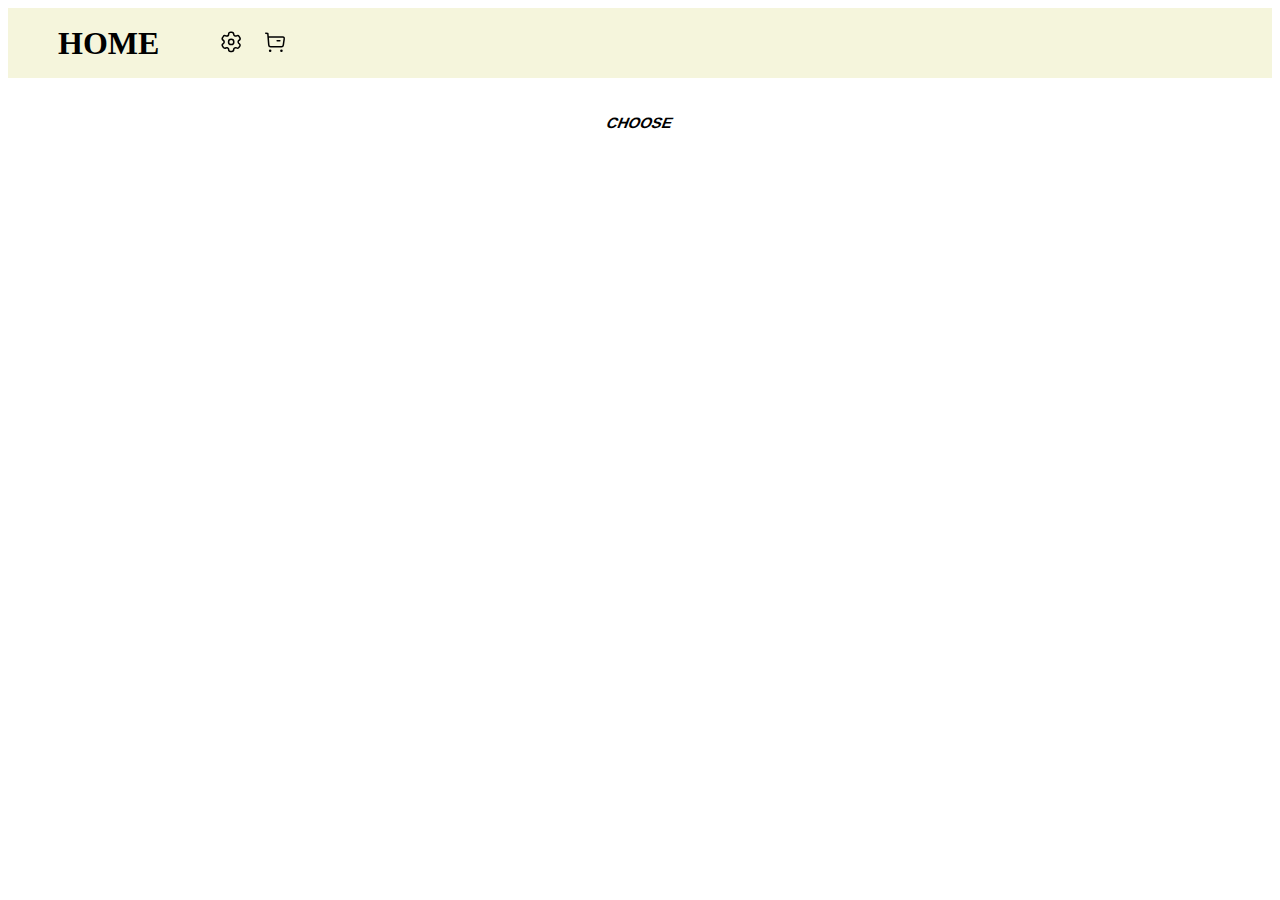
==== index.html @ d316020e "asdf" ====
<!DOCTYPE html>
<html lang="en">

<head>
    <meta charset="UTF-8">
    <meta name="viewport" content="width=device-width, initial-scale=1.0">
    <link rel="stylesheet" href="style.css">
    <title>Document</title>
</head>

<body>
    <nav>
        <h1 class="home">Home</h1>
        <button class="svg-button">
            <svg xmlns="http://www.w3.org/2000/svg" width="24" height="24" viewBox="0 0 24 24" fill="none">
                <path class="svg-path" fill-rule="evenodd" clip-rule="evenodd"
                    d="M20.8067 7.62357L20.1842 6.54348C19.6577 5.62956 18.4907 5.31427 17.5755 5.83867C17.1399 6.0953 16.6201 6.16811 16.1307 6.04104C15.6413 5.91398 15.2226 5.59747 14.9668 5.16133C14.8023 4.8841 14.7139 4.56835 14.7105 4.24599C14.7254 3.72918 14.5304 3.22836 14.17 2.85762C13.8096 2.48689 13.3145 2.27782 12.7975 2.27803H11.5435C11.037 2.27803 10.5513 2.47987 10.194 2.8389C9.83669 3.19793 9.63717 3.68455 9.63961 4.19107C9.6246 5.23688 8.77248 6.07677 7.72657 6.07666C7.40421 6.07331 7.08846 5.9849 6.81123 5.82036C5.89606 5.29597 4.72911 5.61125 4.20254 6.52517L3.53435 7.62357C3.00841 8.53635 3.3194 9.70256 4.23 10.2323C4.8219 10.574 5.18653 11.2055 5.18653 11.889C5.18653 12.5725 4.8219 13.204 4.23 13.5458C3.32056 14.0719 3.00923 15.2353 3.53435 16.1453L4.16593 17.2346C4.41265 17.6797 4.8266 18.0082 5.31619 18.1474C5.80578 18.2865 6.33064 18.2249 6.77462 17.976C7.21108 17.7213 7.73119 17.6515 8.21934 17.7822C8.70749 17.9128 9.12324 18.233 9.37416 18.6716C9.5387 18.9488 9.62711 19.2646 9.63046 19.587C9.63046 20.6435 10.487 21.5 11.5435 21.5H12.7975C13.8505 21.5 14.7055 20.6491 14.7105 19.5961C14.7081 19.088 14.9089 18.6 15.2682 18.2407C15.6275 17.8814 16.1155 17.6806 16.6236 17.6831C16.9452 17.6917 17.2596 17.7797 17.5389 17.9394C18.4517 18.4653 19.6179 18.1543 20.1476 17.2437L20.8067 16.1453C21.0618 15.7075 21.1318 15.186 21.0012 14.6963C20.8706 14.2067 20.5502 13.7893 20.111 13.5366C19.6718 13.2839 19.3514 12.8665 19.2208 12.3769C19.0902 11.8873 19.1603 11.3658 19.4154 10.9279C19.5812 10.6383 19.8214 10.3982 20.111 10.2323C21.0161 9.70285 21.3264 8.54345 20.8067 7.63272V7.62357Z"
                    stroke="black" stroke-width="1.5" stroke-linecap="round" stroke-linejoin="round" />
                <path class="svg-path"
                    d="M12.1751 14.5252C13.631 14.5252 14.8113 13.3449 14.8113 11.889C14.8113 10.4331 13.631 9.25285 12.1751 9.25285C10.7192 9.25285 9.53894 10.4331 9.53894 11.889C9.53894 13.3449 10.7192 14.5252 12.1751 14.5252Z"
                    stroke="black" stroke-width="1.5" stroke-linecap="round" stroke-linejoin="round" />
            </svg>
        </button>

        <button class="svg-button">
            <svg xmlns="http://www.w3.org/2000/svg" width="24" height="24" viewBox="0 0 24 24" fill="none">
                <path class="svg-path"
                    d="M2.75012 3.24989L4.83012 3.60989L5.79312 15.0829C5.87012 16.0199 6.65312 16.7389 7.59312 16.7359H18.5021C19.3991 16.7379 20.1601 16.0779 20.2871 15.1899L21.2361 8.63189C21.3421 7.89889 20.8331 7.21889 20.1011 7.11289C20.0371 7.10389 5.16412 7.09889 5.16412 7.09889"
                    stroke="black" stroke-width="1.5" stroke-linecap="round" stroke-linejoin="round" />
                <path class="svg-path" d="M14.1251 10.7948H16.8981" stroke="black" stroke-width="1.5"
                    stroke-linecap="round" stroke-linejoin="round" />
                <path class="svg-path" fill-rule="evenodd" clip-rule="evenodd"
                    d="M7.15441 20.2025C7.45541 20.2025 7.69841 20.4465 7.69841 20.7465C7.69841 21.0475 7.45541 21.2915 7.15441 21.2915C6.85341 21.2915 6.61041 21.0475 6.61041 20.7465C6.61041 20.4465 6.85341 20.2025 7.15441 20.2025Z"
                    fill="black" stroke="black" stroke-width="1.5" stroke-linecap="round" stroke-linejoin="round" />
                <path class="svg-path" fill-rule="evenodd" clip-rule="evenodd"
                    d="M18.4347 20.2025C18.7357 20.2025 18.9797 20.4465 18.9797 20.7465C18.9797 21.0475 18.7357 21.2915 18.4347 21.2915C18.1337 21.2915 17.8907 21.0475 17.8907 20.7465C17.8907 20.4465 18.1337 20.2025 18.4347 20.2025Z"
                    fill="black" stroke="black" stroke-width="1.5" stroke-linecap="round" stroke-linejoin="round" />
            </svg>
    </nav>
    <h1>
        <center><a href="choice.html"><button class="button1">choose</button></a></center>
    </h1>
</body>

</html>
---- style.css ----
nav {
        height: 70px;
        background-color: beige;
        display: flex;
        align-items: center;
    }


    .button1 {
        background: #fff;
        border: none;
        padding: 10px 20px;
        display: inline-block;
        font-size: 15px;
        font-weight: 600;
        width: 120px;
        text-transform: uppercase;
        cursor: pointer;
        transform: skew(-21deg);
      }
      
      span {
        display: inline-block;
        transform: skew(21deg);
      }
      
      .button1::before {
        content: '';
        position: absolute;
        top: 0;
        bottom: 0;
        right: 100%;
        left: 0;
        background: rgb(20, 20, 20);
        opacity: 0;
        z-index: -1;
        transition: all 0.5s;
      }
      
      .button1:hover {
        color: #fff;
      }
      
      .button1:hover::before {
        left: 0;
        right: 0;
        opacity: 1;
      }

      h2{
        padding: 20px;
      }

    img {
        float: left;
        height: 60px;

    }

    a,
    a::after,
    a:hover,
    a::before {
        text-decoration: none;
        color: black;
    }

    h1 {
        text-transform: uppercase;
        align-self: center;

    }

    .home {
        align-self: center;
        display: block;
        padding: 50px;
    }

    .kurva {
        width: 400px;
        height: auto;
        float: left;

    }

    .please {
        width: 400px;
        height: auto;
        display: flex;
        flex-direction: column;
        justify-content: center;
        align-items: center;
        border: 2px solid black;
        float: left;
        overflow: hidden;
        border-radius: 20px;
        margin: 20px;
        

    }

    .full {
        display: flex;
        align-items: flex-start;
        gap: 20px;

        border: 1px solid black;
    }

    .background-image {
        width: 400px;
        height: auto;
        border-radius: 20px;
        display: inline-block;

    }

    #par {
        flex: 1;
    }

    #par p {
        margin: 0;
    }

    .image-container {
        position: relative;
        display: inline-block;
    }


    .card {
        position: absolute;
        bottom: 10px;
        right: 10px;
        width: 100px;
        height: 50px;
        perspective: 100px;
        cursor: pointer;
        font-size: 15px;
        text-align: center;
    }

    .inner {
        position: relative;
        width: 100%;
        height: 100%;
        transition: 0.6s;
        transform-style: preserve-3d;

    }

    .card:hover .inner {
        transform: rotateY(180deg);
    }

    .front,
    .back {
        position: absolute;
        width: 100%;
        height: 100%;
        backface-visibility: hidden;
        display: flex;
        align-items: center;
        justify-content: center;
        border-radius: 5%;

    }

    .front {
        background: #b7b4ca;
        border: 1px solid #000000;
    }

    .back {
        background: #adaabe;
        color: white;
        transform: rotateY(180deg);
        border: 1px solid #000000;
    }

    /* 





*/

    .image-container1 {
        position: relative;
        display: inline-block;
    }

    .background-image1 {
        width: 400px;
        height: auto;
        border-radius: 20px;
        display: block;
    }

    .card1 {
        position: absolute;
        bottom: 10px;
        right: 10px;
        width: 100px;
        height: 50px;
        perspective: 1000px;
        cursor: pointer;
        font-size: 15px;
        text-align: center;
    }

    .inner1 {
        position: relative;
        width: 100%;
        height: 100%;
        transition: transform 0.6s;
        transform-style: preserve-3d;
    }

    .image-container1:hover .inner1 {
        transform: rotateY(180deg);
    }

    .front1,
    .back1 {
        position: absolute;
        width: 100%;
        height: 100%;
        backface-visibility: hidden;
        display: flex;
        align-items: center;
        justify-content: center;
        border-radius: 5%;
    }

    .front1 {
        background: #7057ff;
        border: 1px solid #000000;
    }

    .back1 {
        background: #5237e6;
        color: white;
        transform: rotateY(180deg);
        border: 1px solid #000000;
    }
    /*





*/
.pleaseor {
    perspective: 1000px;
    display: inline-block;
}

.pleaseor a {
    display: block;
    width: fit-content;
    transform-style: preserve-3d;
    transition: transform 0.6s;
}

.pleaseor:hover a {
    transform: rotateY(180deg);
}

.pleaseor img {
    width: 100%;
    display: block;
    backface-visibility: hidden;
}

.pleaseor figcaption {
    position: absolute;
    top: 50%;
    left: 50%;
    transform: translate(-50%, -50%) rotateY(180deg);
    backface-visibility: hidden;
    color: white;
    font-size: 20px;
    font-weight: bold;
    opacity: 0;
    transition: opacity 0.6s;
}

.pleaseor:hover figcaption {
    opacity: 1;
}
/*





*/
.svg-button {
    background-color: beige ;
    border: none;
    padding: 10px;
    cursor: pointer;
    transition: background-color 0.3s;
  }
  
  .svg-button:hover {
    background-color: beige;
  }
  
  .svg-path {
    transition: stroke-width 0.3s;
  }
  
  .svg-button:hover .svg-path {
    stroke-width: 2;
  }
  
  @keyframes draw {
    0% {
      stroke-dashoffset: 100;
    }
  
    100% {
      stroke-dashoffset: 0;
    }
  }
  
  .svg-path {
    stroke-dasharray: 100;
    stroke-dashoffset: 0;
  }
  
  .svg-button:hover .svg-path {
    animation: draw 500ms ease-in forwards;
  }
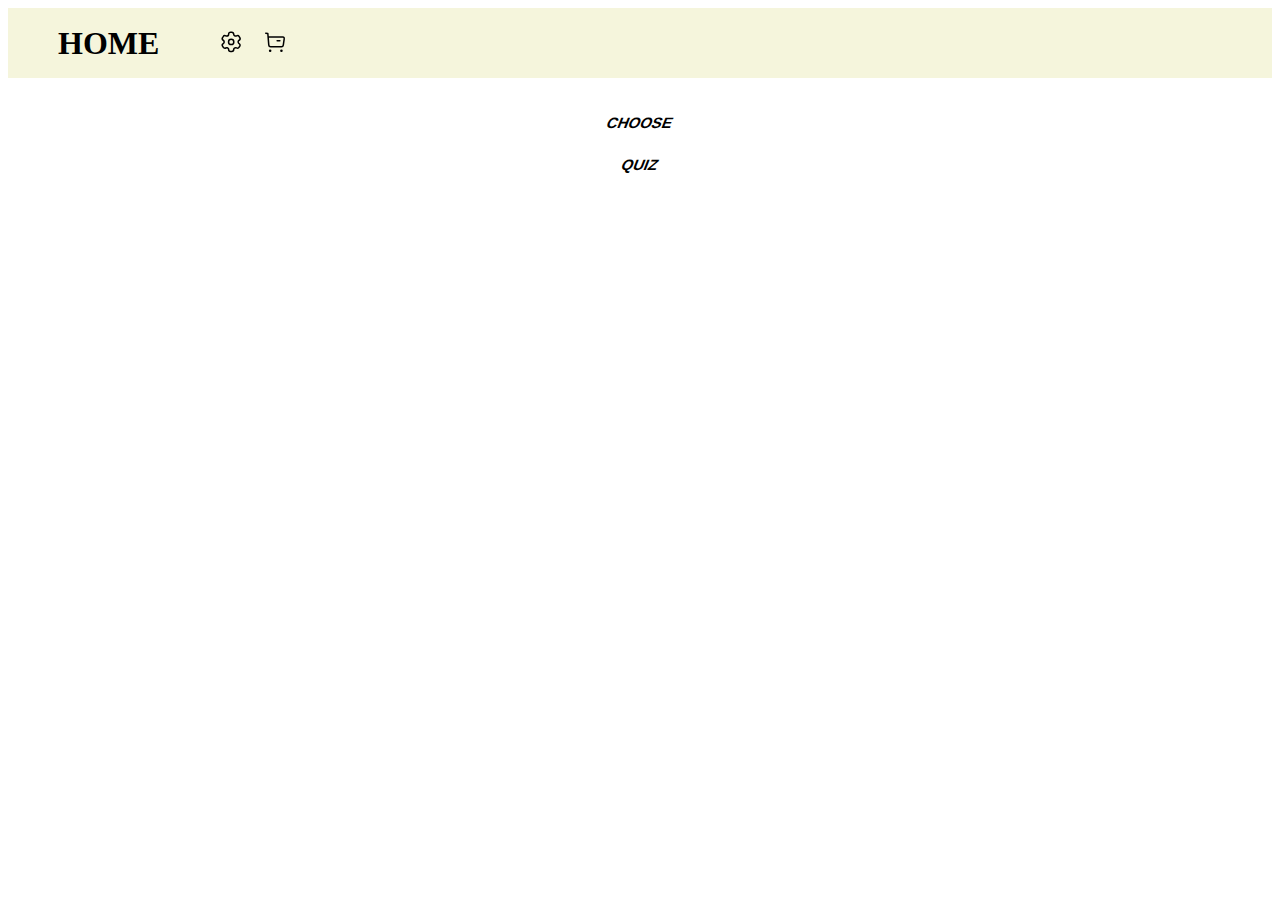
==== commit 3332969d: "quiz" ====
--- a/index.html
+++ b/index.html
@@ -39,6 +39,9 @@
     </nav>
     <h1>
         <center><a href="choice.html"><button class="button1">choose</button></a></center>
+        <center><a href="quiz.html"><button class="button1">quiz</button></a></center>
+
+
     </h1>
 </body>
 
--- a/style.css
+++ b/style.css
@@ -17,14 +17,14 @@
         text-transform: uppercase;
         cursor: pointer;
         transform: skew(-21deg);
-      }
-      
-      span {
+    }
+
+    span {
         display: inline-block;
         transform: skew(21deg);
-      }
-      
-      .button1::before {
+    }
+
+    .button1::before {
         content: '';
         position: absolute;
         top: 0;
@@ -35,21 +35,21 @@
         opacity: 0;
         z-index: -1;
         transition: all 0.5s;
-      }
-      
-      .button1:hover {
+    }
+
+    .button1:hover {
         color: #fff;
-      }
-      
-      .button1:hover::before {
+    }
+
+    .button1:hover::before {
         left: 0;
         right: 0;
         opacity: 1;
-      }
-
-      h2{
+    }
+
+    h2 {
         padding: 20px;
-      }
+    }
 
     img {
         float: left;
@@ -96,7 +96,7 @@
         overflow: hidden;
         border-radius: 20px;
         margin: 20px;
-        
+
 
     }
 
@@ -104,16 +104,13 @@
         display: flex;
         align-items: flex-start;
         gap: 20px;
-
         border: 1px solid black;
     }
 
     .background-image {
         width: 400px;
         height: auto;
-        border-radius: 20px;
-        display: inline-block;
-
+        display: inline-block;
     }
 
     #par {
@@ -127,6 +124,7 @@
     .image-container {
         position: relative;
         display: inline-block;
+        overflow: hidden;
     }
 
 
@@ -247,6 +245,7 @@
         transform: rotateY(180deg);
         border: 1px solid #000000;
     }
+
     /*
 
 
@@ -254,87 +253,87 @@
 
 
 */
-.pleaseor {
-    perspective: 1000px;
-    display: inline-block;
-}
-
-.pleaseor a {
-    display: block;
-    width: fit-content;
-    transform-style: preserve-3d;
-    transition: transform 0.6s;
-}
-
-.pleaseor:hover a {
-    transform: rotateY(180deg);
-}
-
-.pleaseor img {
-    width: 100%;
-    display: block;
-    backface-visibility: hidden;
-}
-
-.pleaseor figcaption {
-    position: absolute;
-    top: 50%;
-    left: 50%;
-    transform: translate(-50%, -50%) rotateY(180deg);
-    backface-visibility: hidden;
-    color: white;
-    font-size: 20px;
-    font-weight: bold;
-    opacity: 0;
-    transition: opacity 0.6s;
-}
-
-.pleaseor:hover figcaption {
-    opacity: 1;
-}
-/*
+    .pleaseor {
+        perspective: 1000px;
+        display: inline-block;
+    }
+
+    .pleaseor a {
+        display: block;
+        width: fit-content;
+        transform-style: preserve-3d;
+        transition: transform 0.6s;
+    }
+
+    .pleaseor:hover a {
+        transform: rotateY(180deg);
+    }
+
+    .pleaseor img {
+        width: 100%;
+        display: block;
+        backface-visibility: hidden;
+    }
+
+    .pleaseor figcaption {
+        position: absolute;
+        top: 50%;
+        left: 50%;
+        transform: translate(-50%, -50%) rotateY(180deg);
+        backface-visibility: hidden;
+        color: white;
+        font-size: 20px;
+        font-weight: bold;
+        opacity: 0;
+        transition: opacity 0.6s;
+    }
+
+    .pleaseor:hover figcaption {
+        opacity: 1;
+    }
+
+    /*
 
 
 
 
 
 */
-.svg-button {
-    background-color: beige ;
-    border: none;
-    padding: 10px;
-    cursor: pointer;
-    transition: background-color 0.3s;
-  }
-  
-  .svg-button:hover {
-    background-color: beige;
-  }
-  
-  .svg-path {
-    transition: stroke-width 0.3s;
-  }
-  
-  .svg-button:hover .svg-path {
-    stroke-width: 2;
-  }
-  
-  @keyframes draw {
-    0% {
-      stroke-dashoffset: 100;
-    }
-  
-    100% {
-      stroke-dashoffset: 0;
-    }
-  }
-  
-  .svg-path {
-    stroke-dasharray: 100;
-    stroke-dashoffset: 0;
-  }
-  
-  .svg-button:hover .svg-path {
-    animation: draw 500ms ease-in forwards;
-  }
-  +    .svg-button {
+        background-color: beige;
+        border: none;
+        padding: 10px;
+        cursor: pointer;
+        transition: background-color 0.3s;
+    }
+
+    .svg-button:hover {
+        background-color: beige;
+    }
+
+    .svg-path {
+        transition: stroke-width 0.3s;
+    }
+
+    .svg-button:hover .svg-path {
+        stroke-width: 2;
+    }
+
+    @keyframes draw {
+        0% {
+            stroke-dashoffset: 100;
+        }
+
+        100% {
+            stroke-dashoffset: 0;
+        }
+    }
+
+    .svg-path {
+        stroke-dasharray: 100;
+        stroke-dashoffset: 0;
+    }
+
+    .svg-button:hover .svg-path {
+        animation: draw 500ms ease-in forwards;
+    }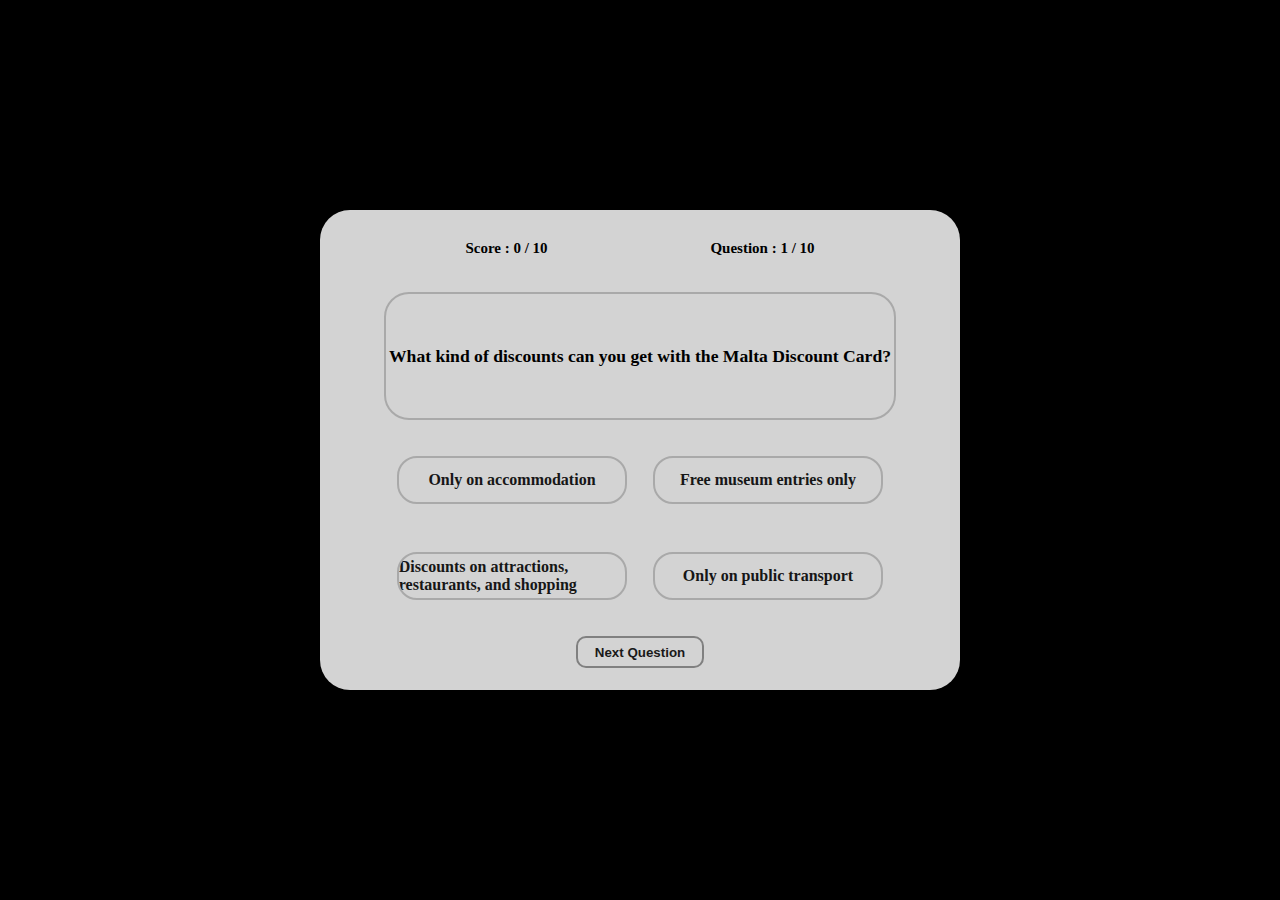
==== commit 475ae412: "quiz" ====
--- a/index.html
+++ b/index.html
@@ -1,48 +1,95 @@
 <!DOCTYPE html>
 <html lang="en">
-
 <head>
     <meta charset="UTF-8">
     <meta name="viewport" content="width=device-width, initial-scale=1.0">
-    <link rel="stylesheet" href="style.css">
+    <link rel="stylesheet" href="index.css">
     <title>Document</title>
 </head>
 
-<body>
-    <nav>
-        <h1 class="home">Home</h1>
-        <button class="svg-button">
-            <svg xmlns="http://www.w3.org/2000/svg" width="24" height="24" viewBox="0 0 24 24" fill="none">
-                <path class="svg-path" fill-rule="evenodd" clip-rule="evenodd"
-                    d="M20.8067 7.62357L20.1842 6.54348C19.6577 5.62956 18.4907 5.31427 17.5755 5.83867C17.1399 6.0953 16.6201 6.16811 16.1307 6.04104C15.6413 5.91398 15.2226 5.59747 14.9668 5.16133C14.8023 4.8841 14.7139 4.56835 14.7105 4.24599C14.7254 3.72918 14.5304 3.22836 14.17 2.85762C13.8096 2.48689 13.3145 2.27782 12.7975 2.27803H11.5435C11.037 2.27803 10.5513 2.47987 10.194 2.8389C9.83669 3.19793 9.63717 3.68455 9.63961 4.19107C9.6246 5.23688 8.77248 6.07677 7.72657 6.07666C7.40421 6.07331 7.08846 5.9849 6.81123 5.82036C5.89606 5.29597 4.72911 5.61125 4.20254 6.52517L3.53435 7.62357C3.00841 8.53635 3.3194 9.70256 4.23 10.2323C4.8219 10.574 5.18653 11.2055 5.18653 11.889C5.18653 12.5725 4.8219 13.204 4.23 13.5458C3.32056 14.0719 3.00923 15.2353 3.53435 16.1453L4.16593 17.2346C4.41265 17.6797 4.8266 18.0082 5.31619 18.1474C5.80578 18.2865 6.33064 18.2249 6.77462 17.976C7.21108 17.7213 7.73119 17.6515 8.21934 17.7822C8.70749 17.9128 9.12324 18.233 9.37416 18.6716C9.5387 18.9488 9.62711 19.2646 9.63046 19.587C9.63046 20.6435 10.487 21.5 11.5435 21.5H12.7975C13.8505 21.5 14.7055 20.6491 14.7105 19.5961C14.7081 19.088 14.9089 18.6 15.2682 18.2407C15.6275 17.8814 16.1155 17.6806 16.6236 17.6831C16.9452 17.6917 17.2596 17.7797 17.5389 17.9394C18.4517 18.4653 19.6179 18.1543 20.1476 17.2437L20.8067 16.1453C21.0618 15.7075 21.1318 15.186 21.0012 14.6963C20.8706 14.2067 20.5502 13.7893 20.111 13.5366C19.6718 13.2839 19.3514 12.8665 19.2208 12.3769C19.0902 11.8873 19.1603 11.3658 19.4154 10.9279C19.5812 10.6383 19.8214 10.3982 20.111 10.2323C21.0161 9.70285 21.3264 8.54345 20.8067 7.63272V7.62357Z"
-                    stroke="black" stroke-width="1.5" stroke-linecap="round" stroke-linejoin="round" />
-                <path class="svg-path"
-                    d="M12.1751 14.5252C13.631 14.5252 14.8113 13.3449 14.8113 11.889C14.8113 10.4331 13.631 9.25285 12.1751 9.25285C10.7192 9.25285 9.53894 10.4331 9.53894 11.889C9.53894 13.3449 10.7192 14.5252 12.1751 14.5252Z"
-                    stroke="black" stroke-width="1.5" stroke-linecap="round" stroke-linejoin="round" />
-            </svg>
-        </button>
+<body onload="NextQuestion(0)">
+    <main>
+        <!-- creating a modal for when quiz ends -->
+        <div class="modal-container" id="score-modal">
 
-        <button class="svg-button">
-            <svg xmlns="http://www.w3.org/2000/svg" width="24" height="24" viewBox="0 0 24 24" fill="none">
-                <path class="svg-path"
-                    d="M2.75012 3.24989L4.83012 3.60989L5.79312 15.0829C5.87012 16.0199 6.65312 16.7389 7.59312 16.7359H18.5021C19.3991 16.7379 20.1601 16.0779 20.2871 15.1899L21.2361 8.63189C21.3421 7.89889 20.8331 7.21889 20.1011 7.11289C20.0371 7.10389 5.16412 7.09889 5.16412 7.09889"
-                    stroke="black" stroke-width="1.5" stroke-linecap="round" stroke-linejoin="round" />
-                <path class="svg-path" d="M14.1251 10.7948H16.8981" stroke="black" stroke-width="1.5"
-                    stroke-linecap="round" stroke-linejoin="round" />
-                <path class="svg-path" fill-rule="evenodd" clip-rule="evenodd"
-                    d="M7.15441 20.2025C7.45541 20.2025 7.69841 20.4465 7.69841 20.7465C7.69841 21.0475 7.45541 21.2915 7.15441 21.2915C6.85341 21.2915 6.61041 21.0475 6.61041 20.7465C6.61041 20.4465 6.85341 20.2025 7.15441 20.2025Z"
-                    fill="black" stroke="black" stroke-width="1.5" stroke-linecap="round" stroke-linejoin="round" />
-                <path class="svg-path" fill-rule="evenodd" clip-rule="evenodd"
-                    d="M18.4347 20.2025C18.7357 20.2025 18.9797 20.4465 18.9797 20.7465C18.9797 21.0475 18.7357 21.2915 18.4347 21.2915C18.1337 21.2915 17.8907 21.0475 17.8907 20.7465C17.8907 20.4465 18.1337 20.2025 18.4347 20.2025Z"
-                    fill="black" stroke="black" stroke-width="1.5" stroke-linecap="round" stroke-linejoin="round" />
-            </svg>
-    </nav>
-    <h1>
-        <center><a href="choice.html"><button class="button1">choose</button></a></center>
-        <center><a href="quiz.html"><button class="button1">quiz</button></a></center>
+            <div class="modal-content-container">
+
+                <h1>Congratulations, Quiz Completed.</h1>
+
+                <div class="grade-details">
+                    <p>Attempts : 10</p>
+                    <p>Wrong Answers : <span id="wrong-answers"></span></p>
+                    <p>Right Answers : <span id="right-answers"></span></p>
+                    <p>Grade : <span id="grade-percentage"></span>%</p>
+                    <p ><span id="remarks"></span></p>
+                </div>
+
+                <div class="modal-button-container">
+                    <button onclick="closeScoreModal()">Continue</button>
+                </div>
+
+            </div>
+        </div>
+<!-- end of modal of quiz details-->
+
+        <div class="game-quiz-container">
+
+            <div class="game-details-container">
+                <h1>Score : <span id="player-score"></span> / 10</h1>
+                <h1> Question : <span id="question-number"></span> / 10</h1>
+            </div>
+
+            <div class="game-question-container">
+                <h1 id="display-question"></h1>
+            </div>
+
+            <div class="game-options-container">
+
+               <div class="modal-container" id="option-modal">
+
+                    <div class="modal-content-container">
+                         <h1>Please Pick An Option</h1>
+
+                         <div class="modal-button-container">
+                            <button onclick="closeOptionModal()">Continue</button>
+                        </div>
+
+                    </div>
+
+               </div>
+
+                <span>
+                    <input type="radio" id="option-one" name="option" class="radio" value="optionA" />
+                    <label for="option-one" class="option" id="option-one-label"></label>
+                </span>
 
 
-    </h1>
+                <span>
+                    <input type="radio" id="option-two" name="option" class="radio" value="optionB" />
+                    <label for="option-two" class="option" id="option-two-label"></label>
+                </span>
+
+
+                <span>
+                    <input type="radio" id="option-three" name="option" class="radio" value="optionC" />
+                    <label for="option-three" class="option" id="option-three-label"></label>
+                </span>
+
+
+                <span>
+                    <input type="radio" id="option-four" name="option" class="radio" value="optionD" />
+                    <label for="option-four" class="option" id="option-four-label"></label>
+                </span>
+
+
+            </div>
+
+            <div class="next-button-container">
+                <button onclick="handleNextQuestion()">Next Question</button>
+            </div>
+
+        </div>
+    </main>
+    <script src="index.js"></script>
 </body>
-
 </html>--- a/index.css
+++ b/index.css
@@ -0,0 +1,285 @@
+
+
+*{
+    margin: 0;
+    padding: 0;
+    box-sizing: border-box;
+}
+
+html, body{
+    height: 100%;
+}
+
+
+body{
+    font-family: 'Montserrat', serif;
+
+}
+
+main{
+    width: 100%;
+    min-height: 100vh;
+    display: flex;
+    flex-direction: column;
+    justify-content: center;
+    align-items: center;
+    background-color: black;
+    background: url('../assets/background_image.jpg');
+    background-color : black;
+    background-repeat: no-repeat;
+    background-size: cover;
+    background-position: center;
+}
+
+.game-quiz-container{
+    width: 40rem;
+    height: 30rem;
+    background-color: lightgray;
+    display: flex;
+    flex-direction: column;
+    align-items: center;
+    justify-content: space-around;
+    border-radius: 30px;
+}
+
+.game-details-container{
+    width: 80%;
+    height: 4rem;
+    display: flex;
+    justify-content: space-around;
+    align-items: center;
+}
+
+.game-details-container h1{
+    font-size: 15px;
+}
+
+.game-question-container{
+    width: 80%;
+    height: 8rem;
+    display: flex;
+    align-items: center;
+    justify-content: center;
+    border: 2px solid darkgray;
+    border-radius: 25px;
+}
+
+.game-question-container h1{
+    font-size: 1.1rem;
+    text-align: center;
+    padding: 3px;
+}
+
+.game-options-container{
+    width: 80%;
+    height: 12rem;
+    display: flex;
+    flex-wrap: wrap;
+    align-items: center;
+    justify-content: space-around;
+}
+
+.game-options-container span{
+    width: 45%;
+    height: 3rem;
+    border: 2px solid darkgray;
+    border-radius: 20px;
+    overflow: hidden;
+}
+span label{
+    width: 100%;
+    height: 100%;
+    display: flex;
+    align-items: center;
+    justify-content: center;
+    cursor: pointer;
+    transition: transform 0.3s;
+    font-weight: 600;
+    color: rgb(22, 22, 22);
+}
+
+span label:hover{
+    -ms-transform: scale(1.12);
+    -webkit-transform: scale(1.12);
+    transform: scale(1.12);
+    color: white;
+}
+
+input[type="radio"] {
+    position: relative;
+    display: none;
+}
+
+
+input[type=radio]:checked ~ .option {
+    background: paleturquoise;
+}
+
+.next-button-container{
+    width: 50%;
+    height: 3rem;
+    display: flex;
+    justify-content: center;
+}
+.next-button-container button{
+    width: 8rem;
+    height: 2rem;
+    border-radius: 10px;
+    background: none;
+    color: rgb(25, 25, 25);
+    font-weight: 600;
+    border: 2px solid gray;
+    cursor: pointer;
+    outline: none;
+}
+.next-button-container button:hover{
+    background-color: rgb(143, 93, 93);
+}
+
+.modal-container{
+    display: none;
+    position: fixed;
+    z-index: 1; 
+    left: 0;
+    top: 0;
+    width: 100%; 
+    height: 100%; 
+    overflow: auto; 
+    background-color: rgb(0,0,0); 
+    background-color: rgba(0,0,0,0.4); 
+    flex-direction: column;
+    align-items: center;
+    justify-content: center; 
+    -webkit-animation: fadeIn 1.2s ease-in-out;
+    animation: fadeIn 1.2s ease-in-out;
+}
+
+.modal-content-container{
+    height: 20rem;
+    width: 25rem;
+    background-color: rgb(43, 42, 42);
+    display: flex;
+    flex-direction: column;
+    align-items: center;
+    justify-content: space-around;
+    border-radius: 25px;
+}
+
+.modal-content-container h1{
+    font-size: 1.3rem;
+    height: 3rem;
+    color: lightgray;
+    text-align: center;
+}
+
+.grade-details{
+    width: 15rem;
+    height: 10rem;
+    display: flex;
+    flex-direction: column;
+    align-items: center;
+    justify-content: space-around;
+}
+
+.grade-details p{
+    color: white;
+    text-align: center;
+}
+
+.modal-button-container{
+    height: 2rem;
+    width: 100%;
+    display: flex;
+    align-items: center;
+    justify-content: center;
+}
+
+.modal-button-container button{
+    width: 10rem;
+    height: 2rem;
+    background: none;
+    outline: none;
+    border: 1px solid rgb(252, 242, 241);
+    color: white;
+    font-size: 1.1rem;
+    cursor: pointer;
+    border-radius: 20px;
+}
+.modal-button-container button:hover{
+    background-color: rgb(83, 82, 82);
+}
+
+@media(min-width : 300px) and (max-width : 350px){
+    .game-quiz-container{
+        width: 90%;
+        height: 80vh;
+     }
+     .game-details-container h1{
+        font-size: 0.8rem;
+     }
+
+     .game-question-container{
+        height: 6rem;
+     }
+     .game-question-container h1{
+       font-size: 0.9rem;
+    }
+
+    .game-options-container span{
+        width: 90%;
+        height: 2.5rem;
+    }
+    .game-options-container span label{
+        font-size: 0.8rem;
+    }
+    .modal-content-container{
+        width: 90%;
+        height: 25rem;
+    }
+
+    .modal-content-container h1{
+        font-size: 1.2rem;
+    }
+}
+
+@media(min-width : 350px) and (max-width : 700px){
+   .game-quiz-container{
+       width: 90%;
+       height: 80vh;
+    }
+    .game-details-container h1{
+        font-size: 1rem;
+    }
+
+    .game-question-container{
+        height: 8rem;
+    }
+
+    .game-question-container h1{
+        font-size: 0.9rem;
+     }
+
+    .game-options-container span{
+        width: 90%;
+    }
+    .modal-content-container{
+        width: 90%;
+        height: 25rem;
+    }
+    .modal-content-container h1{
+        font-size: 1.2rem;
+    }
+}
+
+
+
+@keyframes fadeIn {
+    from {opacity: 0;}
+    to {opacity:1 ;}
+  }
+
+  @-webkit-keyframes fadeIn {
+    from {opacity: 0;}
+    to {opacity: 1;}
+  }
+
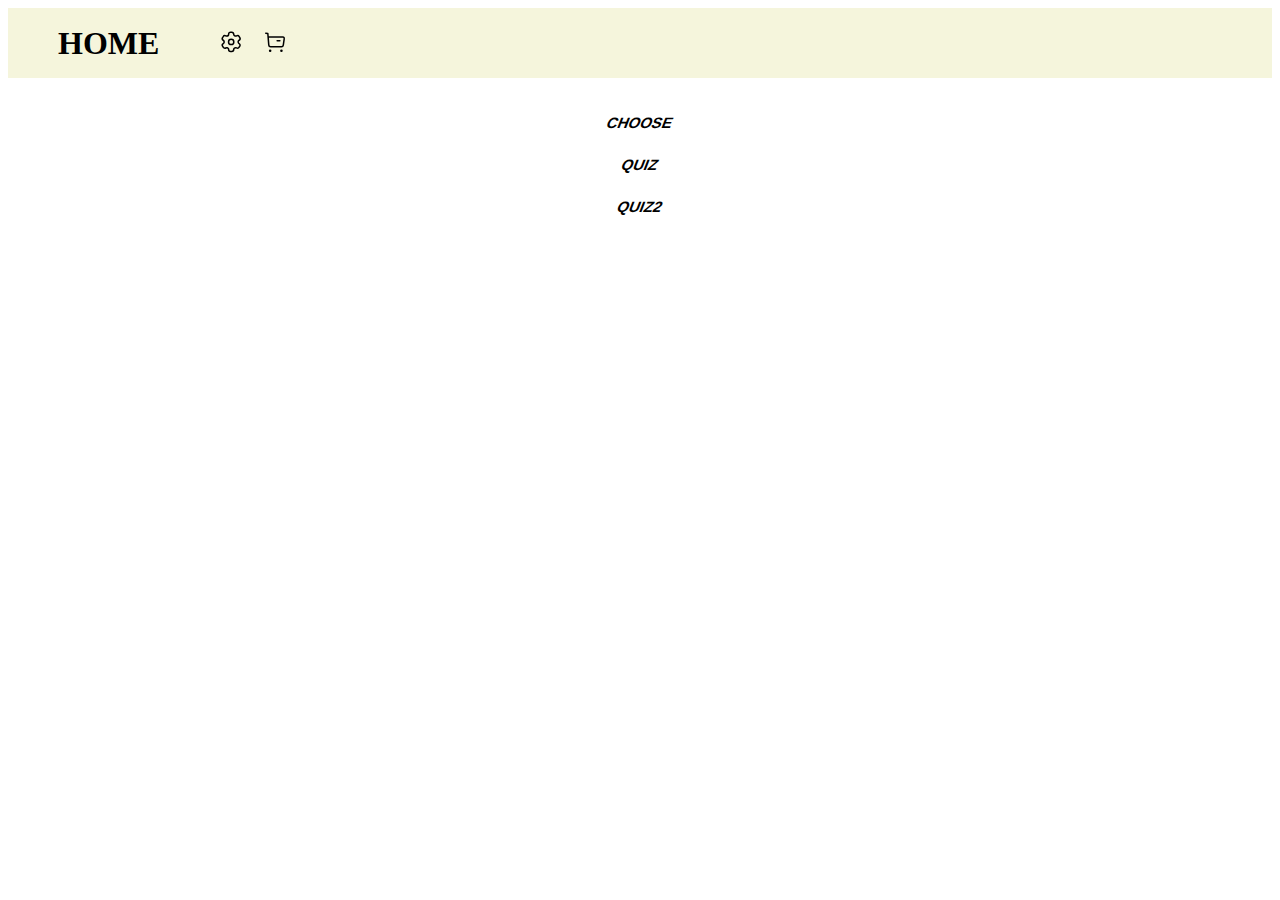
==== commit 48ba94a5: "goood" ====
--- a/index.html
+++ b/index.html
@@ -1,95 +1,50 @@
 <!DOCTYPE html>
 <html lang="en">
+
 <head>
     <meta charset="UTF-8">
     <meta name="viewport" content="width=device-width, initial-scale=1.0">
-    <link rel="stylesheet" href="index.css">
+    <link rel="stylesheet" href="style0.css">
     <title>Document</title>
 </head>
 
-<body onload="NextQuestion(0)">
-    <main>
-        <!-- creating a modal for when quiz ends -->
-        <div class="modal-container" id="score-modal">
+<body>
+    <nav>
+        <h1 class="home">Home</h1>
+        <button class="svg-button">
+            <svg xmlns="http://www.w3.org/2000/svg" width="24" height="24" viewBox="0 0 24 24" fill="none">
+                <path class="svg-path" fill-rule="evenodd" clip-rule="evenodd"
+                    d="M20.8067 7.62357L20.1842 6.54348C19.6577 5.62956 18.4907 5.31427 17.5755 5.83867C17.1399 6.0953 16.6201 6.16811 16.1307 6.04104C15.6413 5.91398 15.2226 5.59747 14.9668 5.16133C14.8023 4.8841 14.7139 4.56835 14.7105 4.24599C14.7254 3.72918 14.5304 3.22836 14.17 2.85762C13.8096 2.48689 13.3145 2.27782 12.7975 2.27803H11.5435C11.037 2.27803 10.5513 2.47987 10.194 2.8389C9.83669 3.19793 9.63717 3.68455 9.63961 4.19107C9.6246 5.23688 8.77248 6.07677 7.72657 6.07666C7.40421 6.07331 7.08846 5.9849 6.81123 5.82036C5.89606 5.29597 4.72911 5.61125 4.20254 6.52517L3.53435 7.62357C3.00841 8.53635 3.3194 9.70256 4.23 10.2323C4.8219 10.574 5.18653 11.2055 5.18653 11.889C5.18653 12.5725 4.8219 13.204 4.23 13.5458C3.32056 14.0719 3.00923 15.2353 3.53435 16.1453L4.16593 17.2346C4.41265 17.6797 4.8266 18.0082 5.31619 18.1474C5.80578 18.2865 6.33064 18.2249 6.77462 17.976C7.21108 17.7213 7.73119 17.6515 8.21934 17.7822C8.70749 17.9128 9.12324 18.233 9.37416 18.6716C9.5387 18.9488 9.62711 19.2646 9.63046 19.587C9.63046 20.6435 10.487 21.5 11.5435 21.5H12.7975C13.8505 21.5 14.7055 20.6491 14.7105 19.5961C14.7081 19.088 14.9089 18.6 15.2682 18.2407C15.6275 17.8814 16.1155 17.6806 16.6236 17.6831C16.9452 17.6917 17.2596 17.7797 17.5389 17.9394C18.4517 18.4653 19.6179 18.1543 20.1476 17.2437L20.8067 16.1453C21.0618 15.7075 21.1318 15.186 21.0012 14.6963C20.8706 14.2067 20.5502 13.7893 20.111 13.5366C19.6718 13.2839 19.3514 12.8665 19.2208 12.3769C19.0902 11.8873 19.1603 11.3658 19.4154 10.9279C19.5812 10.6383 19.8214 10.3982 20.111 10.2323C21.0161 9.70285 21.3264 8.54345 20.8067 7.63272V7.62357Z"
+                    stroke="black" stroke-width="1.5" stroke-linecap="round" stroke-linejoin="round" />
+                <path class="svg-path"
+                    d="M12.1751 14.5252C13.631 14.5252 14.8113 13.3449 14.8113 11.889C14.8113 10.4331 13.631 9.25285 12.1751 9.25285C10.7192 9.25285 9.53894 10.4331 9.53894 11.889C9.53894 13.3449 10.7192 14.5252 12.1751 14.5252Z"
+                    stroke="black" stroke-width="1.5" stroke-linecap="round" stroke-linejoin="round" />
+            </svg>
+        </button>
 
-            <div class="modal-content-container">
-
-                <h1>Congratulations, Quiz Completed.</h1>
-
-                <div class="grade-details">
-                    <p>Attempts : 10</p>
-                    <p>Wrong Answers : <span id="wrong-answers"></span></p>
-                    <p>Right Answers : <span id="right-answers"></span></p>
-                    <p>Grade : <span id="grade-percentage"></span>%</p>
-                    <p ><span id="remarks"></span></p>
-                </div>
-
-                <div class="modal-button-container">
-                    <button onclick="closeScoreModal()">Continue</button>
-                </div>
-
-            </div>
-        </div>
-<!-- end of modal of quiz details-->
-
-        <div class="game-quiz-container">
-
-            <div class="game-details-container">
-                <h1>Score : <span id="player-score"></span> / 10</h1>
-                <h1> Question : <span id="question-number"></span> / 10</h1>
-            </div>
-
-            <div class="game-question-container">
-                <h1 id="display-question"></h1>
-            </div>
-
-            <div class="game-options-container">
-
-               <div class="modal-container" id="option-modal">
-
-                    <div class="modal-content-container">
-                         <h1>Please Pick An Option</h1>
-
-                         <div class="modal-button-container">
-                            <button onclick="closeOptionModal()">Continue</button>
-                        </div>
-
-                    </div>
-
-               </div>
-
-                <span>
-                    <input type="radio" id="option-one" name="option" class="radio" value="optionA" />
-                    <label for="option-one" class="option" id="option-one-label"></label>
-                </span>
+        <button class="svg-button">
+            <svg xmlns="http://www.w3.org/2000/svg" width="24" height="24" viewBox="0 0 24 24" fill="none">
+                <path class="svg-path"
+                    d="M2.75012 3.24989L4.83012 3.60989L5.79312 15.0829C5.87012 16.0199 6.65312 16.7389 7.59312 16.7359H18.5021C19.3991 16.7379 20.1601 16.0779 20.2871 15.1899L21.2361 8.63189C21.3421 7.89889 20.8331 7.21889 20.1011 7.11289C20.0371 7.10389 5.16412 7.09889 5.16412 7.09889"
+                    stroke="black" stroke-width="1.5" stroke-linecap="round" stroke-linejoin="round" />
+                <path class="svg-path" d="M14.1251 10.7948H16.8981" stroke="black" stroke-width="1.5"
+                    stroke-linecap="round" stroke-linejoin="round" />
+                <path class="svg-path" fill-rule="evenodd" clip-rule="evenodd"
+                    d="M7.15441 20.2025C7.45541 20.2025 7.69841 20.4465 7.69841 20.7465C7.69841 21.0475 7.45541 21.2915 7.15441 21.2915C6.85341 21.2915 6.61041 21.0475 6.61041 20.7465C6.61041 20.4465 6.85341 20.2025 7.15441 20.2025Z"
+                    fill="black" stroke="black" stroke-width="1.5" stroke-linecap="round" stroke-linejoin="round" />
+                <path class="svg-path" fill-rule="evenodd" clip-rule="evenodd"
+                    d="M18.4347 20.2025C18.7357 20.2025 18.9797 20.4465 18.9797 20.7465C18.9797 21.0475 18.7357 21.2915 18.4347 21.2915C18.1337 21.2915 17.8907 21.0475 17.8907 20.7465C17.8907 20.4465 18.1337 20.2025 18.4347 20.2025Z"
+                    fill="black" stroke="black" stroke-width="1.5" stroke-linecap="round" stroke-linejoin="round" />
+            </svg>
+    </nav>
+    <h1>
+        <center><a href="choice.html"><button class="button1">choose</button></a></center>
+        <center><a href="quiz.html"><button class="button1">quiz</button></a></center>
+        <center><a href="index.html"><button class="button1">quiz2</button></a></center>
 
 
-                <span>
-                    <input type="radio" id="option-two" name="option" class="radio" value="optionB" />
-                    <label for="option-two" class="option" id="option-two-label"></label>
-                </span>
 
+    </h1>
+</body>
 
-                <span>
-                    <input type="radio" id="option-three" name="option" class="radio" value="optionC" />
-                    <label for="option-three" class="option" id="option-three-label"></label>
-                </span>
-
-
-                <span>
-                    <input type="radio" id="option-four" name="option" class="radio" value="optionD" />
-                    <label for="option-four" class="option" id="option-four-label"></label>
-                </span>
-
-
-            </div>
-
-            <div class="next-button-container">
-                <button onclick="handleNextQuestion()">Next Question</button>
-            </div>
-
-        </div>
-    </main>
-    <script src="index.js"></script>
-</body>
 </html>--- a/style0.css
+++ b/style0.css
@@ -0,0 +1,339 @@
+    nav {
+        height: 70px;
+        background-color: beige;
+        display: flex;
+        align-items: center;
+    }
+
+
+    .button1 {
+        background: #fff;
+        border: none;
+        padding: 10px 20px;
+        display: inline-block;
+        font-size: 15px;
+        font-weight: 600;
+        width: 120px;
+        text-transform: uppercase;
+        cursor: pointer;
+        transform: skew(-21deg);
+    }
+
+    span {
+        display: inline-block;
+        transform: skew(21deg);
+    }
+
+    .button1::before {
+        content: '';
+        position: absolute;
+        top: 0;
+        bottom: 0;
+        right: 100%;
+        left: 0;
+        background: rgb(20, 20, 20);
+        opacity: 0;
+        z-index: -1;
+        transition: all 0.5s;
+    }
+
+    .button1:hover {
+        color: #fff;
+    }
+
+    .button1:hover::before {
+        left: 0;
+        right: 0;
+        opacity: 1;
+    }
+
+    h2 {
+        padding: 20px;
+    }
+
+    img {
+        float: left;
+        height: 60px;
+
+    }
+
+    a,
+    a::after,
+    a:hover,
+    a::before {
+        text-decoration: none;
+        color: black;
+    }
+
+    h1 {
+        text-transform: uppercase;
+        align-self: center;
+
+    }
+
+    .home {
+        align-self: center;
+        display: block;
+        padding: 50px;
+    }
+
+    .kurva {
+        width: 400px;
+        height: auto;
+        float: left;
+
+    }
+
+    .please {
+        width: 400px;
+        height: auto;
+        display: flex;
+        flex-direction: column;
+        justify-content: center;
+        align-items: center;
+        border: 2px solid black;
+        float: left;
+        overflow: hidden;
+        border-radius: 20px;
+        margin: 20px;
+
+
+    }
+
+    .full {
+        display: flex;
+        align-items: flex-start;
+        gap: 20px;
+        border: 1px solid black;
+    }
+
+    .background-image {
+        width: 400px;
+        height: auto;
+        display: inline-block;
+    }
+
+    #par {
+        flex: 1;
+    }
+
+    #par p {
+        margin: 0;
+    }
+
+    .image-container {
+        position: relative;
+        display: inline-block;
+        overflow: hidden;
+    }
+
+
+    .card {
+        position: absolute;
+        bottom: 10px;
+        right: 10px;
+        width: 100px;
+        height: 50px;
+        perspective: 100px;
+        cursor: pointer;
+        font-size: 15px;
+        text-align: center;
+    }
+
+    .inner {
+        position: relative;
+        width: 100%;
+        height: 100%;
+        transition: 0.6s;
+        transform-style: preserve-3d;
+
+    }
+
+    .card:hover .inner {
+        transform: rotateY(180deg);
+    }
+
+    .front,
+    .back {
+        position: absolute;
+        width: 100%;
+        height: 100%;
+        backface-visibility: hidden;
+        display: flex;
+        align-items: center;
+        justify-content: center;
+        border-radius: 5%;
+
+    }
+
+    .front {
+        background: #b7b4ca;
+        border: 1px solid #000000;
+    }
+
+    .back {
+        background: #adaabe;
+        color: white;
+        transform: rotateY(180deg);
+        border: 1px solid #000000;
+    }
+
+    /* 
+
+
+
+
+
+*/
+
+    .image-container1 {
+        position: relative;
+        display: inline-block;
+    }
+
+    .background-image1 {
+        width: 400px;
+        height: auto;
+        border-radius: 20px;
+        display: block;
+    }
+
+    .card1 {
+        position: absolute;
+        bottom: 10px;
+        right: 10px;
+        width: 100px;
+        height: 50px;
+        perspective: 1000px;
+        cursor: pointer;
+        font-size: 15px;
+        text-align: center;
+    }
+
+    .inner1 {
+        position: relative;
+        width: 100%;
+        height: 100%;
+        transition: transform 0.6s;
+        transform-style: preserve-3d;
+    }
+
+    .image-container1:hover .inner1 {
+        transform: rotateY(180deg);
+    }
+
+    .front1,
+    .back1 {
+        position: absolute;
+        width: 100%;
+        height: 100%;
+        backface-visibility: hidden;
+        display: flex;
+        align-items: center;
+        justify-content: center;
+        border-radius: 5%;
+    }
+
+    .front1 {
+        background: #7057ff;
+        border: 1px solid #000000;
+    }
+
+    .back1 {
+        background: #5237e6;
+        color: white;
+        transform: rotateY(180deg);
+        border: 1px solid #000000;
+    }
+
+    /*
+
+
+
+
+
+*/
+    .pleaseor {
+        perspective: 1000px;
+        display: inline-block;
+    }
+
+    .pleaseor a {
+        display: block;
+        width: fit-content;
+        transform-style: preserve-3d;
+        transition: transform 0.6s;
+    }
+
+    .pleaseor:hover a {
+        transform: rotateY(180deg);
+    }
+
+    .pleaseor img {
+        width: 100%;
+        display: block;
+        backface-visibility: hidden;
+    }
+
+    .pleaseor figcaption {
+        position: absolute;
+        top: 50%;
+        left: 50%;
+        transform: translate(-50%, -50%) rotateY(180deg);
+        backface-visibility: hidden;
+        color: white;
+        font-size: 20px;
+        font-weight: bold;
+        opacity: 0;
+        transition: opacity 0.6s;
+    }
+
+    .pleaseor:hover figcaption {
+        opacity: 1;
+    }
+
+    /*
+
+
+
+
+
+*/
+    .svg-button {
+        background-color: beige;
+        border: none;
+        padding: 10px;
+        cursor: pointer;
+        transition: background-color 0.3s;
+    }
+
+    .svg-button:hover {
+        background-color: beige;
+    }
+
+    .svg-path {
+        transition: stroke-width 0.3s;
+    }
+
+    .svg-button:hover .svg-path {
+        stroke-width: 2;
+    }
+
+    @keyframes draw {
+        0% {
+            stroke-dashoffset: 100;
+        }
+
+        100% {
+            stroke-dashoffset: 0;
+        }
+    }
+
+    .svg-path {
+        stroke-dasharray: 100;
+        stroke-dashoffset: 0;
+    }
+
+    .svg-button:hover .svg-path {
+        animation: draw 500ms ease-in forwards;
+    }